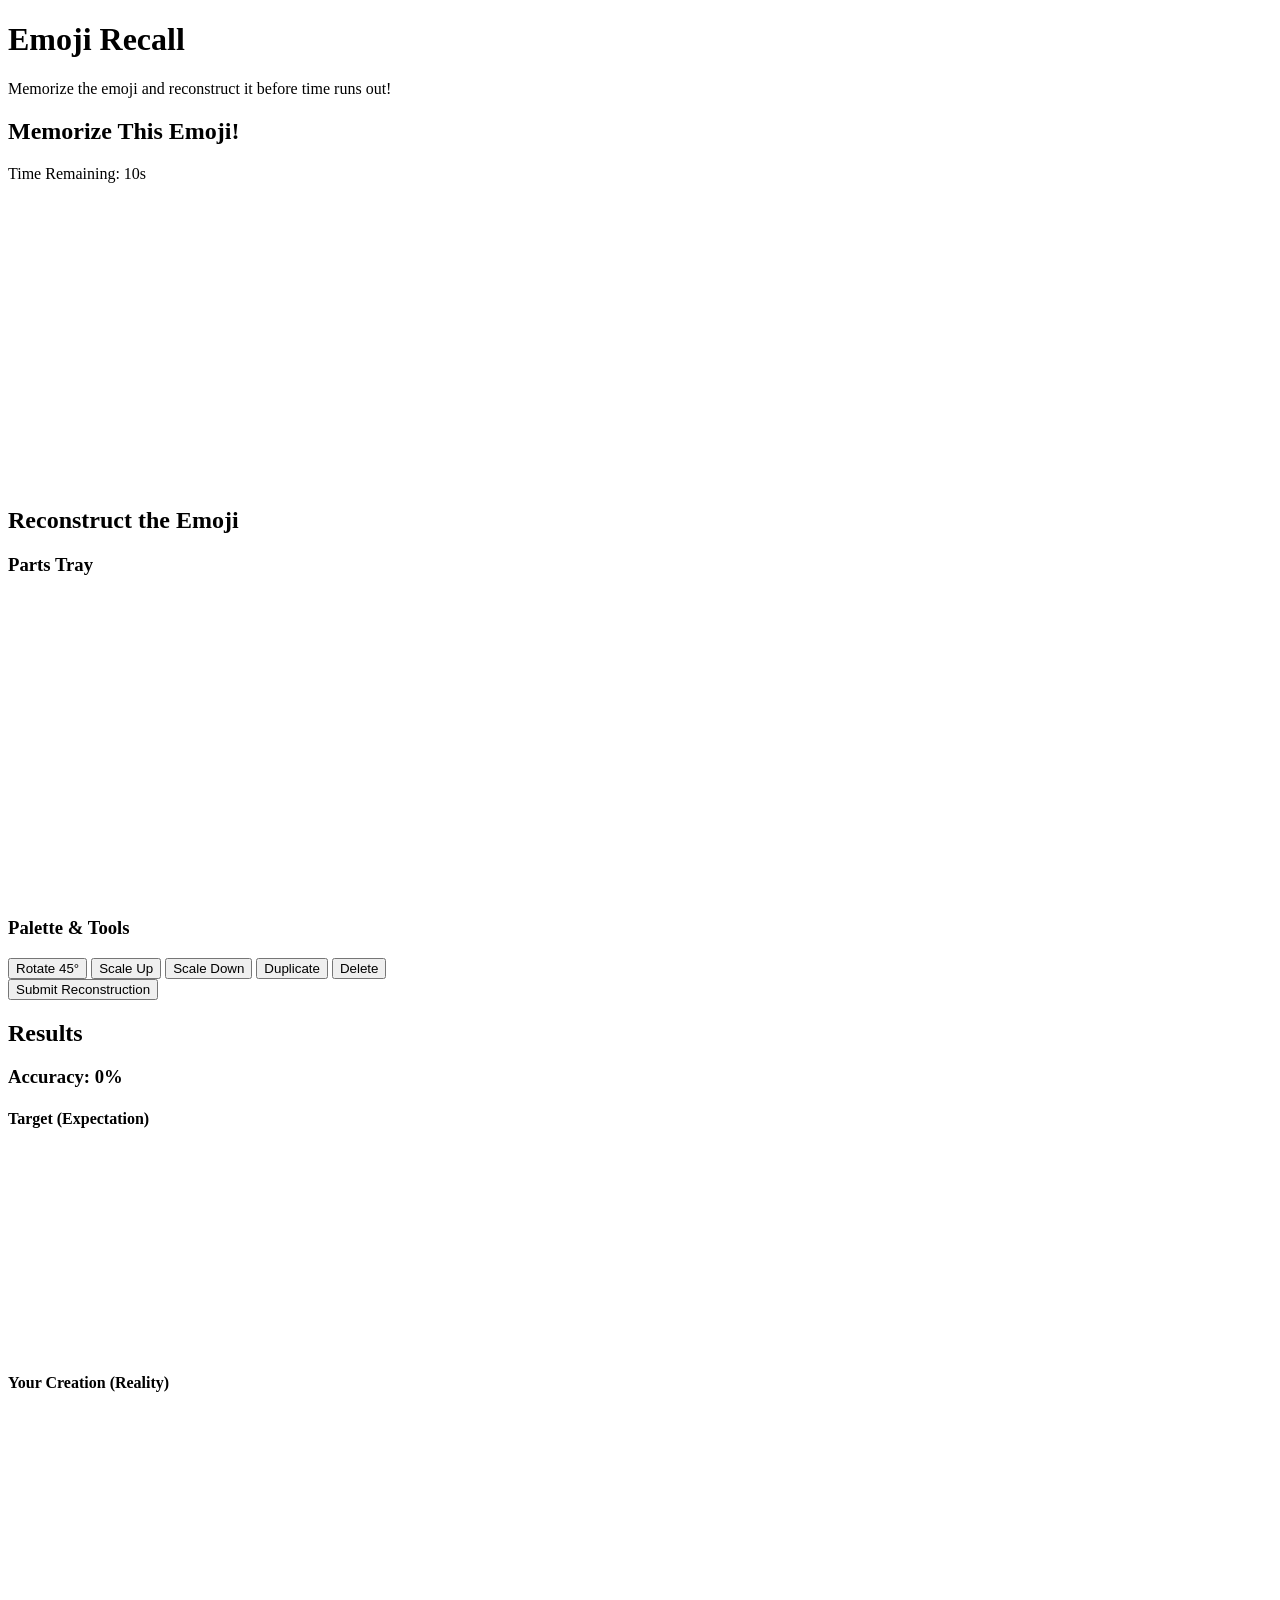
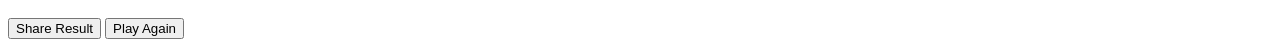
==== index.html @ 0aeb19de "Rename body.html to index.html" ====
<!DOCTYPE html>
<html lang="en">
<head>
    <meta charset="UTF-8">
    <meta name="viewport" content="width=device-width, initial-scale=1.0">
    <title>Emoji Recall</title>
    <!-- Link to CSS stylesheet -->
    <link rel="stylesheet" href="style.css">
</head>
<body>

    <!-- Game Title Header -->
    <header>
        <h1>Emoji Recall</h1>
        <p>Memorize the emoji and reconstruct it before time runs out!</p>
    </header>

    <!-- Main Game Container -->
    <main>
        
        <!-- Screen 1: Target Preview Screen (10-Second Memorization) -->
        <section id="preview-screen">
            <h2>Memorize This Emoji!</h2>
            <div id="timer">Time Remaining: <span id="time-left">10</span>s</div>
            <!-- Canvas where the target emoji will render -->
            <canvas id="target-canvas" width="300" height="300"></canvas>
        </section>

        <!-- Screen 2: Assembly Workspace (Reconstruction Phase) -->
        <section id="workspace-screen" class="hidden">
            <h2>Reconstruct the Emoji</h2>
            
            <div class="game-area">
                <!-- Part Selector Tray (Decoys + Real Parts) -->
                <div id="part-tray" class="tray">
                    <h3>Parts Tray</h3>
                    <!-- Parts/Icons will be dynamically injected here via JS -->
                </div>

                <!-- Interactive Assembly Canvas -->
                <div class="canvas-container">
                    <canvas id="editor-canvas" width="300" height="300"></canvas>
                </div>

                <!-- Controls & Palette -->
                <div id="controls">
                    <h3>Palette & Tools</h3>
                    <!-- Color Swatches -->
                    <div id="color-palette"></div>
                    
                    <!-- Transformation Buttons -->
                    <button id="btn-rotate">Rotate 45°</button>
                    <button id="btn-scale-up">Scale Up</button>
                    <button id="btn-scale-down">Scale Down</button>
                    <button id="btn-duplicate">Duplicate</button>
                    <button id="btn-delete">Delete</button>
                </div>
            </div>

            <button id="btn-submit">Submit Reconstruction</button>
        </section>

        <!-- Screen 3: Results & Social Share Card -->
        <section id="results-screen" class="hidden">
            <h2>Results</h2>
            <div class="score-display">
                <h3>Accuracy: <span id="accuracy-score">0</span>%</h3>
            </div>
            
            <!-- Side-by-side "Expectation vs. Reality" Canvas -->
            <div class="comparison-container">
                <div>
                    <h4>Target (Expectation)</h4>
                    <canvas id="final-target" width="200" height="200"></canvas>
                </div>
                <div>
                    <h4>Your Creation (Reality)</h4>
                    <canvas id="final-creation" width="200" height="200"></canvas>
                </div>
            </div>

            <button id="btn-share">Share Result</button>
            <button id="btn-play-again">Play Again</button>
        </section>

    </main>

    <!-- Script imports at the bottom so HTML loads first -->
    <script src="generator.js"></script>
    <script src="editor.js"></script>
    <script src="scorer.js"></script>
    <script src="game.js"></script>

</body>
</html>
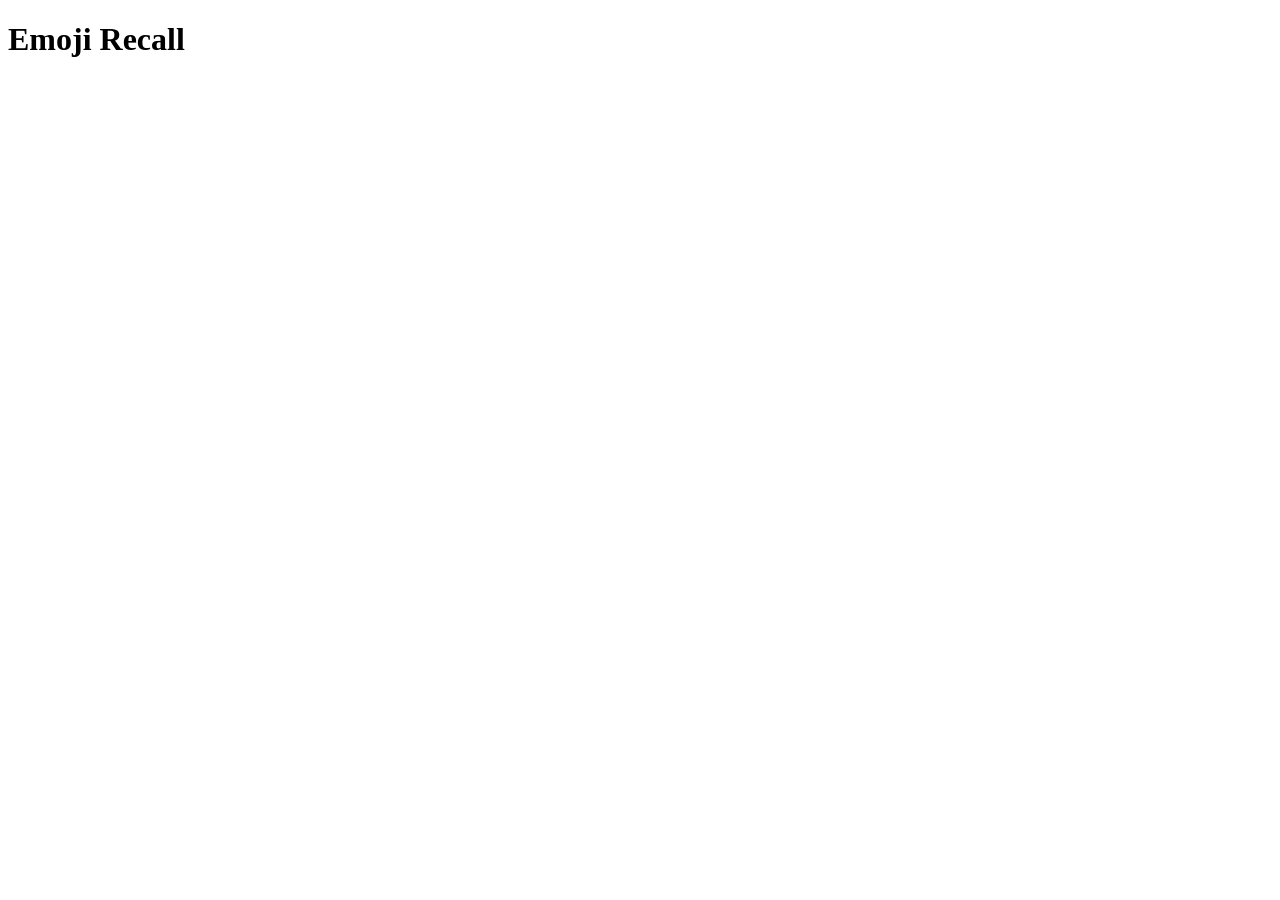
==== commit b2d0ca39: "Update index.html" ====
--- a/index.html
+++ b/index.html
@@ -4,88 +4,23 @@
     <meta charset="UTF-8">
     <meta name="viewport" content="width=device-width, initial-scale=1.0">
     <title>Emoji Recall</title>
-    <!-- Link to CSS stylesheet -->
+    
+    <!-- 1. Link your separate CSS file here -->
     <link rel="stylesheet" href="style.css">
 </head>
 <body>
 
-    <!-- Game Title Header -->
+    <!-- Game Content Goes Here -->
     <header>
         <h1>Emoji Recall</h1>
-        <p>Memorize the emoji and reconstruct it before time runs out!</p>
     </header>
 
-    <!-- Main Game Container -->
     <main>
-        
-        <!-- Screen 1: Target Preview Screen (10-Second Memorization) -->
-        <section id="preview-screen">
-            <h2>Memorize This Emoji!</h2>
-            <div id="timer">Time Remaining: <span id="time-left">10</span>s</div>
-            <!-- Canvas where the target emoji will render -->
-            <canvas id="target-canvas" width="300" height="300"></canvas>
-        </section>
-
-        <!-- Screen 2: Assembly Workspace (Reconstruction Phase) -->
-        <section id="workspace-screen" class="hidden">
-            <h2>Reconstruct the Emoji</h2>
-            
-            <div class="game-area">
-                <!-- Part Selector Tray (Decoys + Real Parts) -->
-                <div id="part-tray" class="tray">
-                    <h3>Parts Tray</h3>
-                    <!-- Parts/Icons will be dynamically injected here via JS -->
-                </div>
-
-                <!-- Interactive Assembly Canvas -->
-                <div class="canvas-container">
-                    <canvas id="editor-canvas" width="300" height="300"></canvas>
-                </div>
-
-                <!-- Controls & Palette -->
-                <div id="controls">
-                    <h3>Palette & Tools</h3>
-                    <!-- Color Swatches -->
-                    <div id="color-palette"></div>
-                    
-                    <!-- Transformation Buttons -->
-                    <button id="btn-rotate">Rotate 45°</button>
-                    <button id="btn-scale-up">Scale Up</button>
-                    <button id="btn-scale-down">Scale Down</button>
-                    <button id="btn-duplicate">Duplicate</button>
-                    <button id="btn-delete">Delete</button>
-                </div>
-            </div>
-
-            <button id="btn-submit">Submit Reconstruction</button>
-        </section>
-
-        <!-- Screen 3: Results & Social Share Card -->
-        <section id="results-screen" class="hidden">
-            <h2>Results</h2>
-            <div class="score-display">
-                <h3>Accuracy: <span id="accuracy-score">0</span>%</h3>
-            </div>
-            
-            <!-- Side-by-side "Expectation vs. Reality" Canvas -->
-            <div class="comparison-container">
-                <div>
-                    <h4>Target (Expectation)</h4>
-                    <canvas id="final-target" width="200" height="200"></canvas>
-                </div>
-                <div>
-                    <h4>Your Creation (Reality)</h4>
-                    <canvas id="final-creation" width="200" height="200"></canvas>
-                </div>
-            </div>
-
-            <button id="btn-share">Share Result</button>
-            <button id="btn-play-again">Play Again</button>
-        </section>
-
+        <!-- Screens will go here -->
     </main>
 
-    <!-- Script imports at the bottom so HTML loads first -->
+    <!-- 2. Link your separate JavaScript files at the bottom -->
+    <!-- The order matters: load helper logic first, then game.js last -->
     <script src="generator.js"></script>
     <script src="editor.js"></script>
     <script src="scorer.js"></script>
@@ -93,4 +28,3 @@
 
 </body>
 </html>
-
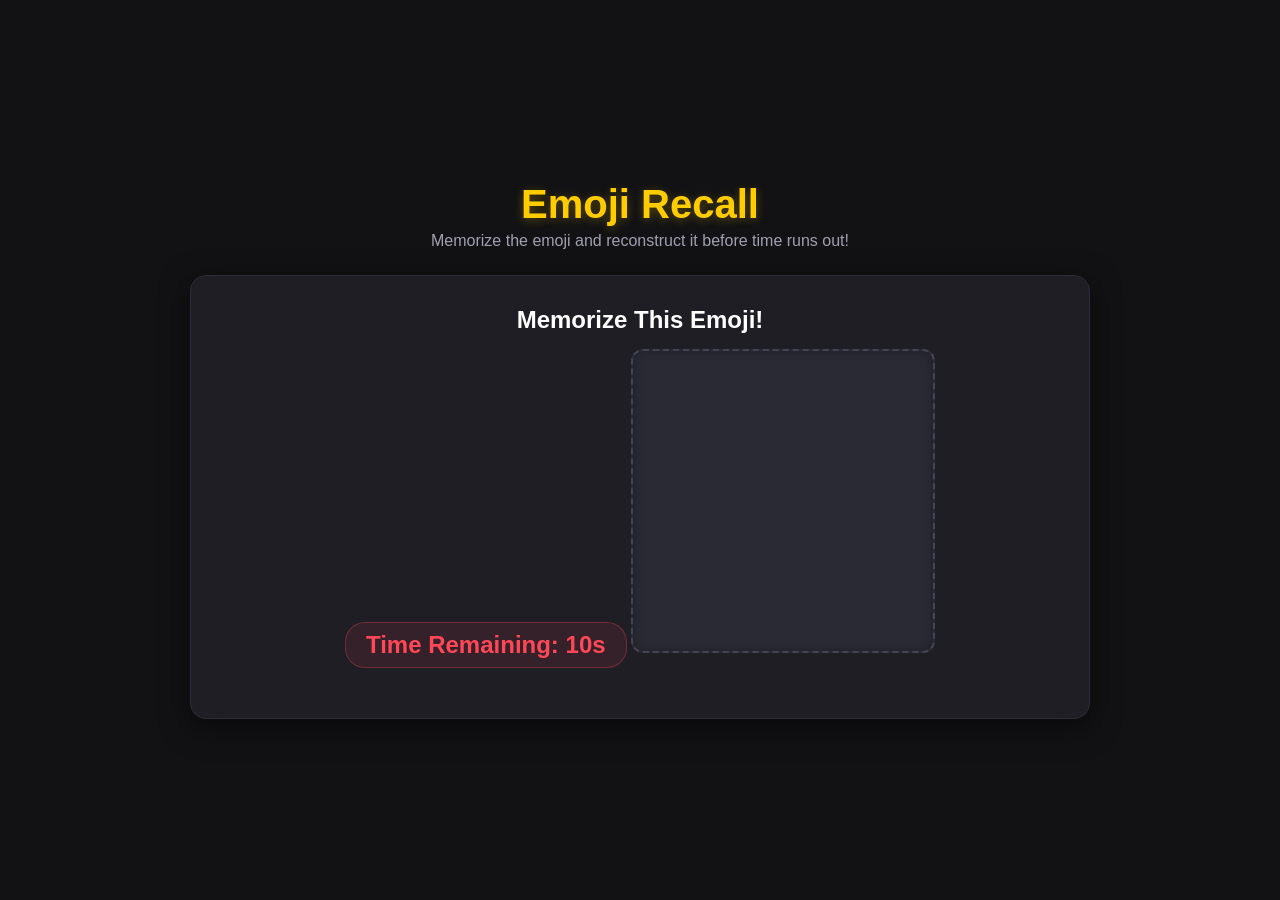
==== commit a499e735: "Update index.html" ====
--- a/index.html
+++ b/index.html
@@ -4,23 +4,88 @@
     <meta charset="UTF-8">
     <meta name="viewport" content="width=device-width, initial-scale=1.0">
     <title>Emoji Recall</title>
-    
-    <!-- 1. Link your separate CSS file here -->
+    <!-- Link to CSS stylesheet -->
     <link rel="stylesheet" href="style.css">
 </head>
 <body>
 
-    <!-- Game Content Goes Here -->
+    <!-- Game Title Header -->
     <header>
         <h1>Emoji Recall</h1>
+        <p>Memorize the emoji and reconstruct it before time runs out!</p>
     </header>
 
+    <!-- Main Game Container -->
     <main>
-        <!-- Screens will go here -->
+        
+        <!-- Screen 1: Target Preview Screen (10-Second Memorization) -->
+        <section id="preview-screen">
+            <h2>Memorize This Emoji!</h2>
+            <div id="timer">Time Remaining: <span id="time-left">10</span>s</div>
+            <!-- Canvas where the target emoji will render -->
+            <canvas id="target-canvas" width="300" height="300"></canvas>
+        </section>
+
+        <!-- Screen 2: Assembly Workspace (Reconstruction Phase) -->
+        <section id="workspace-screen" class="hidden">
+            <h2>Reconstruct the Emoji</h2>
+            
+            <div class="game-area">
+                <!-- Part Selector Tray (Decoys + Real Parts) -->
+                <div id="part-tray" class="tray">
+                    <h3>Parts Tray</h3>
+                    <!-- Parts/Icons will be dynamically injected here via JS -->
+                </div>
+
+                <!-- Interactive Assembly Canvas -->
+                <div class="canvas-container">
+                    <canvas id="editor-canvas" width="300" height="300"></canvas>
+                </div>
+
+                <!-- Controls & Palette -->
+                <div id="controls">
+                    <h3>Palette & Tools</h3>
+                    <!-- Color Swatches -->
+                    <div id="color-palette"></div>
+                    
+                    <!-- Transformation Buttons -->
+                    <button id="btn-rotate">Rotate 45°</button>
+                    <button id="btn-scale-up">Scale Up</button>
+                    <button id="btn-scale-down">Scale Down</button>
+                    <button id="btn-duplicate">Duplicate</button>
+                    <button id="btn-delete">Delete</button>
+                </div>
+            </div>
+
+            <button id="btn-submit">Submit Reconstruction</button>
+        </section>
+
+        <!-- Screen 3: Results & Social Share Card -->
+        <section id="results-screen" class="hidden">
+            <h2>Results</h2>
+            <div class="score-display">
+                <h3>Accuracy: <span id="accuracy-score">0</span>%</h3>
+            </div>
+            
+            <!-- Side-by-side "Expectation vs. Reality" Canvas -->
+            <div class="comparison-container">
+                <div>
+                    <h4>Target (Expectation)</h4>
+                    <canvas id="final-target" width="200" height="200"></canvas>
+                </div>
+                <div>
+                    <h4>Your Creation (Reality)</h4>
+                    <canvas id="final-creation" width="200" height="200"></canvas>
+                </div>
+            </div>
+
+            <button id="btn-share">Share Result</button>
+            <button id="btn-play-again">Play Again</button>
+        </section>
+
     </main>
 
-    <!-- 2. Link your separate JavaScript files at the bottom -->
-    <!-- The order matters: load helper logic first, then game.js last -->
+    <!-- Script imports at the bottom so HTML loads first -->
     <script src="generator.js"></script>
     <script src="editor.js"></script>
     <script src="scorer.js"></script>
--- a/style.css
+++ b/style.css
@@ -0,0 +1,107 @@
+/* ==========================================================================
+   1. RESET & GENERAL STYLES
+   ========================================================================== */
+* {
+    box-sizing: border-box;
+    margin: 0;
+    padding: 0;
+    font-family: 'Segoe UI', Tahoma, Geneva, Verdana, sans-serif;
+}
+
+body {
+    background-color: #121214;
+    color: #f0f0f5;
+    display: flex;
+    flex-direction: column;
+    align-items: center;
+    justify-content: center;
+    min-height: 100vh;
+    padding: 20px;
+}
+
+/* ==========================================================================
+   2. HEADER & UTILITIES
+   ========================================================================== */
+header {
+    text-align: center;
+    margin-bottom: 25px;
+}
+
+header h1 {
+    font-size: 2.5rem;
+    color: #ffcc00;
+    text-shadow: 0 2px 10px rgba(255, 204, 0, 0.3);
+}
+
+header p {
+    color: #a0a0b0;
+    font-size: 1rem;
+    margin-top: 5px;
+}
+
+/* Utility class to show/hide game screens */
+.hidden {
+    display: none !important;
+}
+
+/* Container for all game screens */
+main {
+    width: 100%;
+    max-width: 900px;
+    background-color: #1e1e24;
+    border-radius: 16px;
+    padding: 30px;
+    box-shadow: 0 8px 30px rgba(0, 0, 0, 0.5);
+    border: 1px solid #2d2d38;
+}
+
+/* ==========================================================================
+   3. PREVIEW SCREEN (10-Second Memorization)
+   ========================================================================== */
+#preview-screen {
+    text-align: center;
+}
+
+#preview-screen h2 {
+    margin-bottom: 15px;
+    color: #ffffff;
+}
+
+#timer {
+    font-size: 1.5rem;
+    font-weight: bold;
+    color: #ff4757;
+    margin-bottom: 20px;
+    background-color: rgba(255, 71, 87, 0.1);
+    display: inline-block;
+    padding: 8px 20px;
+    border-radius: 20px;
+    border: 1px solid rgba(255, 71, 87, 0.3);
+}
+
+/* Canvas Styling */
+canvas {
+    background-color: #2a2a35;
+    border-radius: 12px;
+    border: 2px dashed #444455;
+    box-shadow: inset 0 0 10px rgba(0, 0, 0, 0.3);
+}
+
+/* ==========================================================================
+   4. WORKSPACE SCREEN (Reconstruction Phase)
+   ========================================================================== */
+#workspace-screen {
+    text-align: center;
+}
+
+#workspace-screen h2 {
+    margin-bottom: 20px;
+}
+
+.game-area {
+    display: grid;
+    grid-template-columns: 200px 1fr 220px;
+    gap: 20px;
+    align-items: start;
+    margin-bottom:
+      
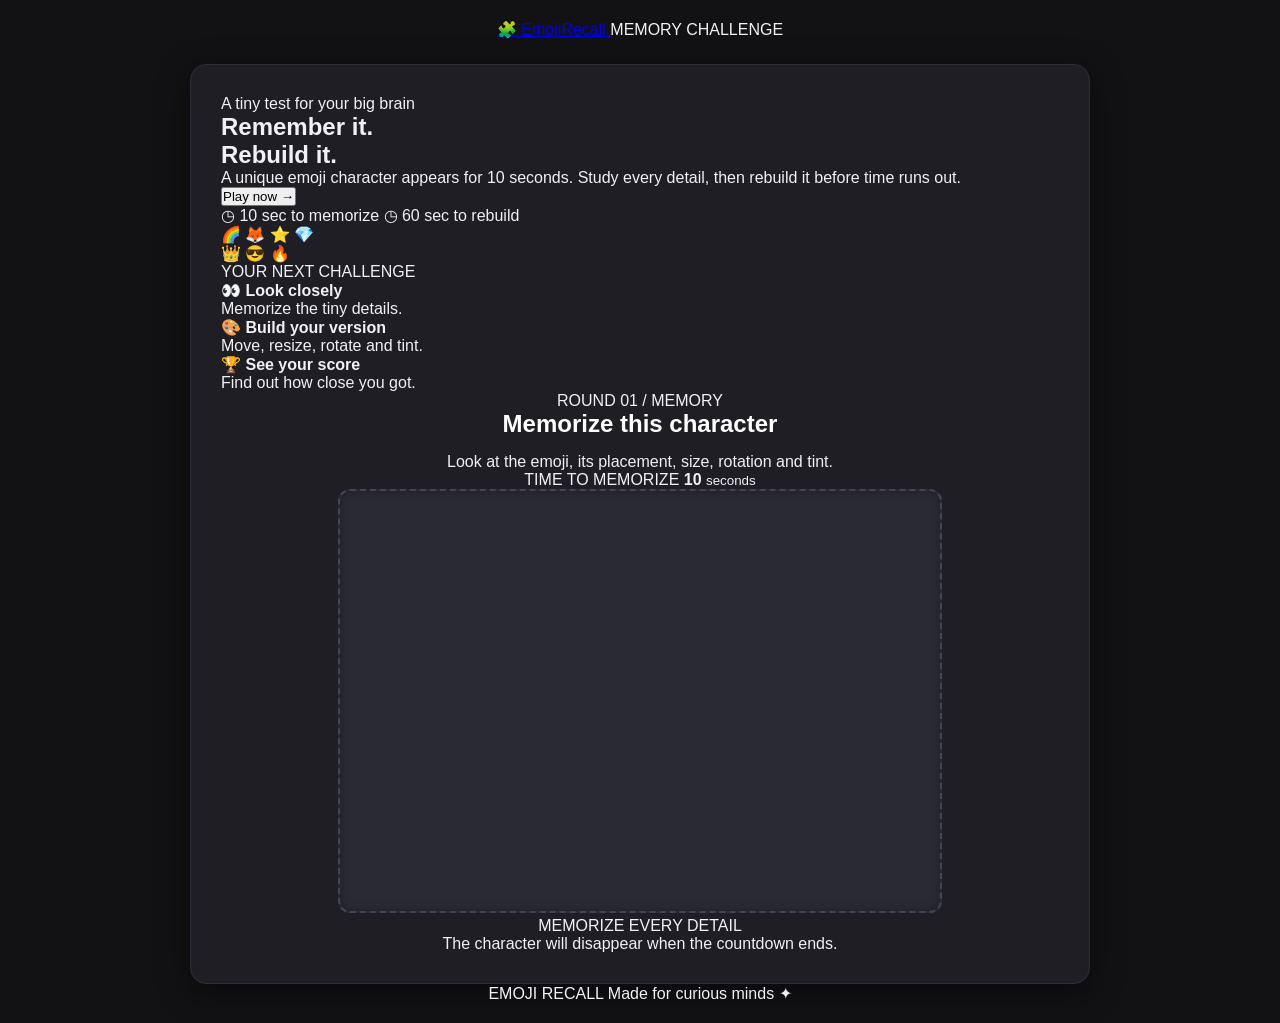
==== commit 71eca184: "Update index.html" ====
--- a/index.html
+++ b/index.html
@@ -1,95 +1,251 @@
-<!DOCTYPE html>
+<!doctype html>
 <html lang="en">
 <head>
-    <meta charset="UTF-8">
-    <meta name="viewport" content="width=device-width, initial-scale=1.0">
-    <title>Emoji Recall</title>
-    <!-- Link to CSS stylesheet -->
-    <link rel="stylesheet" href="style.css">
+  <meta charset="utf-8">
+  <meta name="viewport" content="width=device-width, initial-scale=1">
+  <meta name="theme-color" content="#17152c">
+  <title>Emoji Recall</title>
+  <link rel="stylesheet" href="style.css">
+
+  <script>
+    // Add your private backend URL here later.
+    // Never put your AI API key in this file.
+    window.EMOJI_RECALL_AI_ENDPOINT = "";
+  </script>
+
+  <script src="generator.js" defer></script>
+  <script src="editor.js" defer></script>
+  <script src="scorer.js" defer></script>
+  <script src="game.js" defer></script>
 </head>
 <body>
-
-    <!-- Game Title Header -->
-    <header>
-        <h1>Emoji Recall</h1>
-        <p>Memorize the emoji and reconstruct it before time runs out!</p>
-    </header>
-
-    <!-- Main Game Container -->
-    <main>
-        
-        <!-- Screen 1: Target Preview Screen (10-Second Memorization) -->
-        <section id="preview-screen">
-            <h2>Memorize This Emoji!</h2>
-            <div id="timer">Time Remaining: <span id="time-left">10</span>s</div>
-            <!-- Canvas where the target emoji will render -->
-            <canvas id="target-canvas" width="300" height="300"></canvas>
-        </section>
-
-        <!-- Screen 2: Assembly Workspace (Reconstruction Phase) -->
-        <section id="workspace-screen" class="hidden">
-            <h2>Reconstruct the Emoji</h2>
-            
-            <div class="game-area">
-                <!-- Part Selector Tray (Decoys + Real Parts) -->
-                <div id="part-tray" class="tray">
-                    <h3>Parts Tray</h3>
-                    <!-- Parts/Icons will be dynamically injected here via JS -->
-                </div>
-
-                <!-- Interactive Assembly Canvas -->
-                <div class="canvas-container">
-                    <canvas id="editor-canvas" width="300" height="300"></canvas>
-                </div>
-
-                <!-- Controls & Palette -->
-                <div id="controls">
-                    <h3>Palette & Tools</h3>
-                    <!-- Color Swatches -->
-                    <div id="color-palette"></div>
-                    
-                    <!-- Transformation Buttons -->
-                    <button id="btn-rotate">Rotate 45°</button>
-                    <button id="btn-scale-up">Scale Up</button>
-                    <button id="btn-scale-down">Scale Down</button>
-                    <button id="btn-duplicate">Duplicate</button>
-                    <button id="btn-delete">Delete</button>
-                </div>
-            </div>
-
-            <button id="btn-submit">Submit Reconstruction</button>
-        </section>
-
-        <!-- Screen 3: Results & Social Share Card -->
-        <section id="results-screen" class="hidden">
-            <h2>Results</h2>
-            <div class="score-display">
-                <h3>Accuracy: <span id="accuracy-score">0</span>%</h3>
-            </div>
-            
-            <!-- Side-by-side "Expectation vs. Reality" Canvas -->
-            <div class="comparison-container">
-                <div>
-                    <h4>Target (Expectation)</h4>
-                    <canvas id="final-target" width="200" height="200"></canvas>
-                </div>
-                <div>
-                    <h4>Your Creation (Reality)</h4>
-                    <canvas id="final-creation" width="200" height="200"></canvas>
-                </div>
-            </div>
-
-            <button id="btn-share">Share Result</button>
-            <button id="btn-play-again">Play Again</button>
-        </section>
-
-    </main>
-
-    <!-- Script imports at the bottom so HTML loads first -->
-    <script src="generator.js"></script>
-    <script src="editor.js"></script>
-    <script src="scorer.js"></script>
-    <script src="game.js"></script>
-
+  <header class="topbar">
+    <a class="brand" href="#" id="brand-home">
+      <span class="brand-mark">🧩</span>
+      <span>Emoji<span class="brand-accent">Recall</span></span>
+    </a>
+    <span class="top-pill">
+      <span class="status-dot"></span> MEMORY CHALLENGE
+    </span>
+  </header>
+
+  <main>
+    <!-- HOME SCREEN -->
+    <section id="home-screen" class="screen hero-screen">
+      <div class="hero-copy">
+        <p class="eyebrow">A tiny test for your big brain</p>
+        <h1>Remember it.<br><span>Rebuild it.</span></h1>
+        <p class="hero-description">
+          A unique emoji character appears for 10 seconds.
+          Study every detail, then rebuild it before time runs out.
+        </p>
+        <button id="play-button" class="button button-primary button-large">
+          Play now <span>→</span>
+        </button>
+        <div class="hero-notes">
+          <span>◷ 10 sec to memorize</span>
+          <span>◷ 60 sec to rebuild</span>
+        </div>
+      </div>
+
+      <div class="hero-art">
+        <div class="art-orbit orbit-one"></div>
+        <div class="art-orbit orbit-two"></div>
+        <span class="float-emoji e1">🌈</span>
+        <span class="float-emoji e2">🦊</span>
+        <span class="float-emoji e3">⭐</span>
+        <span class="float-emoji e4">💎</span>
+        <div class="art-card">
+          <span class="art-crown">👑</span>
+          <span class="art-face">😎</span>
+          <span class="art-flame">🔥</span>
+        </div>
+        <span class="art-caption">YOUR NEXT CHALLENGE</span>
+      </div>
+
+      <div class="feature-row">
+        <article>
+          <span class="feature-icon">👀</span>
+          <b>Look closely</b>
+          <p>Memorize the tiny details.</p>
+        </article>
+        <article>
+          <span class="feature-icon">🎨</span>
+          <b>Build your version</b>
+          <p>Move, resize, rotate and tint.</p>
+        </article>
+        <article>
+          <span class="feature-icon">🏆</span>
+          <b>See your score</b>
+          <p>Find out how close you got.</p>
+        </article>
+      </div>
+    </section>
+
+    <!-- MEMORIZATION SCREEN -->
+    <section id="preview-screen" class="screen game-screen hidden">
+      <div class="screen-heading">
+        <div>
+          <p class="eyebrow">ROUND 01 / MEMORY</p>
+          <h2>Memorize this character</h2>
+          <p class="muted">
+            Look at the emoji, its placement, size, rotation and tint.
+          </p>
+        </div>
+        <div class="timer-box">
+          <span>TIME TO MEMORIZE</span>
+          <strong id="preview-timer">10</strong>
+          <small>seconds</small>
+        </div>
+      </div>
+
+      <div class="stage preview-stage">
+        <div class="stage-grid"></div>
+        <canvas id="target-canvas" width="600" height="420"></canvas>
+        <div class="stage-label">MEMORIZE EVERY DETAIL</div>
+      </div>
+      <p class="center-note">
+        The character will disappear when the countdown ends.
+      </p>
+    </section>
+
+    <!-- EDITOR SCREEN -->
+    <section id="editor-screen" class="screen game-screen hidden">
+      <div class="screen-heading editor-heading">
+        <div>
+          <p class="eyebrow">ROUND 02 / REBUILD</p>
+          <h2>Make it from memory</h2>
+          <p class="muted">
+            Drag pieces onto the canvas. Select a placed piece to edit it.
+          </p>
+        </div>
+        <div class="timer-box timer-live">
+          <span>TIME LEFT</span>
+          <strong id="game-timer">60</strong>
+          <small>seconds</small>
+        </div>
+      </div>
+
+      <div class="editor-layout">
+        <aside class="tool-panel">
+          <div class="panel-title">
+            <span>Emoji tray</span>
+            <span class="mini-tag">+ DECOYS</span>
+          </div>
+          <p class="panel-help">
+            Tap or drag an emoji to add it. Some pieces are decoys!
+          </p>
+          <div id="emoji-tray" class="emoji-tray"></div>
+
+          <div class="panel-divider"></div>
+          <div class="panel-title">Color tint</div>
+          <div id="color-palette" class="color-palette">
+            <button class="swatch selected" data-tint="#ffffff"
+              style="--swatch:#ffffff" aria-label="Original color"></button>
+            <button class="swatch" data-tint="#ff718b"
+              style="--swatch:#ff718b" aria-label="Pink tint"></button>
+            <button class="swatch" data-tint="#ffc857"
+              style="--swatch:#ffc857" aria-label="Yellow tint"></button>
+            <button class="swatch" data-tint="#72e6bd"
+              style="--swatch:#72e6bd" aria-label="Mint tint"></button>
+            <button class="swatch" data-tint="#75a7ff"
+              style="--swatch:#75a7ff" aria-label="Blue tint"></button>
+            <button class="swatch" data-tint="#c69bff"
+              style="--swatch:#c69bff" aria-label="Purple tint"></button>
+          </div>
+
+          <div class="panel-divider"></div>
+          <div class="panel-title">Selected piece</div>
+          <p id="selection-hint" class="panel-help">
+            Select a piece on the canvas to edit it.
+          </p>
+
+          <label class="control-label" for="size-control">
+            Size <output id="size-value">1.0×</output>
+          </label>
+          <input id="size-control" type="range"
+            min="0.5" max="2" step="0.1" value="1" disabled>
+
+          <div class="tool-buttons">
+            <button id="rotate-button" class="button button-tool" disabled>
+              ↻ Rotate 45°
+            </button>
+            <button id="duplicate-button" class="button button-tool" disabled>
+              ＋ Duplicate
+            </button>
+            <button id="delete-button"
+              class="button button-tool button-danger" disabled>
+              ✕ Remove
+            </button>
+          </div>
+          <p id="editor-message" class="editor-message" role="status"></p>
+        </aside>
+
+        <div class="workspace-column">
+          <div class="workspace-topline">
+            <span>YOUR CANVAS</span>
+            <span id="piece-count">0 pieces</span>
+          </div>
+          <div class="stage workspace-stage">
+            <div class="stage-grid"></div>
+            <canvas id="editor-canvas" width="600" height="420"></canvas>
+          </div>
+          <div class="workspace-footer">
+            <span>Tip: details matter more than speed.</span>
+            <button id="submit-button" class="button button-primary">
+              Submit build <span>→</span>
+            </button>
+          </div>
+        </div>
+      </div>
+    </section>
+
+    <!-- RESULTS SCREEN -->
+    <section id="results-screen" class="screen results-screen hidden">
+      <div class="results-heading">
+        <p class="eyebrow">ROUND COMPLETE</p>
+        <h2 id="result-title">Look at you!</h2>
+        <p id="result-subtitle" class="muted">
+          Here’s how your memory held up.
+        </p>
+      </div>
+
+      <div class="score-ring" id="score-ring">
+        <div>
+          <strong id="score-value">0%</strong>
+          <span>ACCURACY</span>
+        </div>
+      </div>
+
+      <div class="comparison-grid">
+        <article class="comparison-card">
+          <div class="comparison-label">THE ORIGINAL</div>
+          <canvas id="result-target-canvas" width="600" height="420"></canvas>
+        </article>
+        <article class="comparison-card">
+          <div class="comparison-label">YOUR REBUILD</div>
+          <canvas id="result-player-canvas" width="600" height="420"></canvas>
+        </article>
+      </div>
+
+      <p id="score-breakdown" class="score-breakdown"></p>
+      <div class="result-actions">
+        <button id="again-button" class="button button-primary button-large">
+          Play again ↻
+        </button>
+        <button id="menu-button" class="button button-secondary button-large">
+          Back to menu
+        </button>
+      </div>
+      <p class="share-note">
+        Your score compares emoji choices, position, size, rotation and tint.
+      </p>
+    </section>
+  </main>
+
+  <footer>
+    <span>EMOJI RECALL</span>
+    <span>Made for curious minds ✦</span>
+  </footer>
 </body>
 </html>
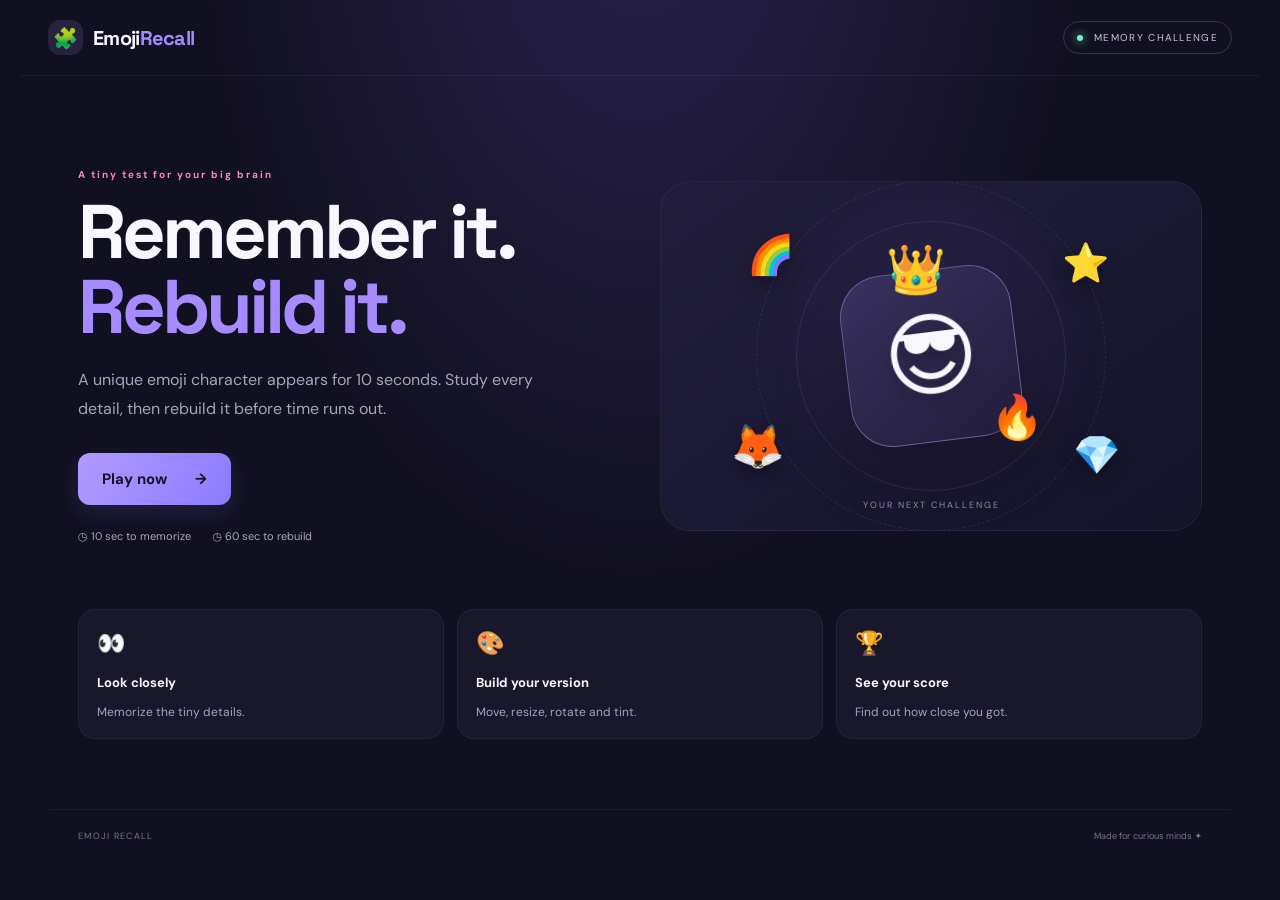
==== commit 380e6f0c: "Update index.html" ====
--- a/index.html
+++ b/index.html
@@ -10,7 +10,7 @@
   <script>
     // Add your private backend URL here later.
     // Never put your AI API key in this file.
-    window.EMOJI_RECALL_AI_ENDPOINT = "";
+    window.EMOJI_RECALL_AI_ENDPOINT = "emojirecallworker.chuachunsethbenjamin.workers.dev";
   </script>
 
   <script src="generator.js" defer></script>
--- a/style.css
+++ b/style.css
@@ -1,107 +1,878 @@
-/* ==========================================================================
-   1. RESET & GENERAL STYLES
-   ========================================================================== */
+@import url('https://fonts.googleapis.com/css2?family=DM+Sans:wght@400;500;600;700&family=Space+Grotesk:wght@400;500;600;700&display=swap');
+
+:root {
+  --bg: #111020;
+  --panel: #1b1930;
+  --text: #f8f7ff;
+  --muted: #a6a3c1;
+  --purple: #a58bff;
+  --pink: #ff86b7;
+  --line: #37334f;
+  --mint: #80f0cb;
+}
+
 * {
-    box-sizing: border-box;
-    margin: 0;
-    padding: 0;
-    font-family: 'Segoe UI', Tahoma, Geneva, Verdana, sans-serif;
+  box-sizing: border-box;
 }
 
 body {
-    background-color: #121214;
-    color: #f0f0f5;
-    display: flex;
-    flex-direction: column;
-    align-items: center;
-    justify-content: center;
-    min-height: 100vh;
-    padding: 20px;
-}
-
-/* ==========================================================================
-   2. HEADER & UTILITIES
-   ========================================================================== */
-header {
-    text-align: center;
-    margin-bottom: 25px;
-}
-
-header h1 {
-    font-size: 2.5rem;
-    color: #ffcc00;
-    text-shadow: 0 2px 10px rgba(255, 204, 0, 0.3);
-}
-
-header p {
-    color: #a0a0b0;
-    font-size: 1rem;
-    margin-top: 5px;
-}
-
-/* Utility class to show/hide game screens */
+  margin: 0;
+  background: radial-gradient(ellipse at 50% -15%, #29224c 0, transparent 50%), var(--bg);
+  color: var(--text);
+  font-family: "DM Sans", system-ui, sans-serif;
+  min-height: 100vh;
+}
+
+button, input {
+  font: inherit;
+}
+
+button {
+  cursor: pointer;
+}
+
+.topbar {
+  height: 76px;
+  max-width: 1240px;
+  margin: auto;
+  padding: 0 28px;
+  display: flex;
+  align-items: center;
+  justify-content: space-between;
+  border-bottom: 1px solid #ffffff0d;
+}
+
+.brand {
+  display: flex;
+  gap: 10px;
+  align-items: center;
+  color: var(--text);
+  text-decoration: none;
+  font: 700 20px "Space Grotesk", sans-serif;
+  letter-spacing: -.7px;
+}
+
+.brand-mark {
+  display: grid;
+  place-items: center;
+  width: 35px;
+  height: 35px;
+  border-radius: 12px;
+  background: #a58bff24;
+  font-size: 20px;
+}
+
+.brand-accent {
+  color: var(--purple);
+}
+
+.top-pill {
+  font-size: 10px;
+  letter-spacing: 1.3px;
+  color: #c7c2df;
+  border: 1px solid var(--line);
+  border-radius: 30px;
+  padding: 9px 13px;
+}
+
+.status-dot {
+  display: inline-block;
+  width: 6px;
+  height: 6px;
+  background: var(--mint);
+  border-radius: 50%;
+  margin-right: 7px;
+  box-shadow: 0 0 10px var(--mint);
+}
+
+main {
+  max-width: 1180px;
+  margin: auto;
+  padding: 30px 28px 70px;
+}
+
+.screen {
+  animation: rise .35s ease;
+}
+
+@keyframes rise {
+  from { opacity: 0; transform: translateY(8px); }
+  to { opacity: 1; transform: translateY(0); }
+}
+
 .hidden {
-    display: none !important;
-}
-
-/* Container for all game screens */
-main {
-    width: 100%;
-    max-width: 900px;
-    background-color: #1e1e24;
-    border-radius: 16px;
-    padding: 30px;
-    box-shadow: 0 8px 30px rgba(0, 0, 0, 0.5);
-    border: 1px solid #2d2d38;
-}
-
-/* ==========================================================================
-   3. PREVIEW SCREEN (10-Second Memorization)
-   ========================================================================== */
-#preview-screen {
-    text-align: center;
-}
-
-#preview-screen h2 {
-    margin-bottom: 15px;
-    color: #ffffff;
-}
-
-#timer {
-    font-size: 1.5rem;
-    font-weight: bold;
-    color: #ff4757;
-    margin-bottom: 20px;
-    background-color: rgba(255, 71, 87, 0.1);
-    display: inline-block;
-    padding: 8px 20px;
-    border-radius: 20px;
-    border: 1px solid rgba(255, 71, 87, 0.3);
-}
-
-/* Canvas Styling */
-canvas {
-    background-color: #2a2a35;
-    border-radius: 12px;
-    border: 2px dashed #444455;
-    box-shadow: inset 0 0 10px rgba(0, 0, 0, 0.3);
-}
-
-/* ==========================================================================
-   4. WORKSPACE SCREEN (Reconstruction Phase)
-   ========================================================================== */
-#workspace-screen {
-    text-align: center;
-}
-
-#workspace-screen h2 {
-    margin-bottom: 20px;
-}
-
-.game-area {
-    display: grid;
-    grid-template-columns: 200px 1fr 220px;
-    gap: 20px;
-    align-items: start;
-    margin-bottom:
-      
+  display: none !important;
+}
+
+/* HOME PAGE */
+
+.hero-screen {
+  display: grid;
+  grid-template-columns: 1fr 1fr;
+  gap: 28px 40px;
+  align-items: center;
+  padding-top: 38px;
+}
+
+.hero-copy {
+  padding: 24px 0;
+}
+
+.eyebrow {
+  color: var(--pink);
+  font-size: 10px;
+  letter-spacing: 2px;
+  font-weight: 700;
+  margin: 0 0 13px;
+}
+
+.hero-copy h1 {
+  font: 700 clamp(48px, 6vw, 76px)/.99 "Space Grotesk", sans-serif;
+  letter-spacing: -4px;
+  margin: 0 0 22px;
+}
+
+.hero-copy h1 span {
+  color: var(--purple);
+}
+
+.hero-description {
+  max-width: 455px;
+  color: var(--muted);
+  font-size: 16px;
+  line-height: 1.8;
+  margin-bottom: 29px;
+}
+
+.button {
+  border: 0;
+  border-radius: 12px;
+  padding: 13px 18px;
+  font-weight: 700;
+  transition: transform .15s, filter .15s;
+}
+
+.button:hover {
+  filter: brightness(1.1);
+  transform: translateY(-1px);
+}
+
+.button:disabled {
+  opacity: .35;
+  cursor: not-allowed;
+  transform: none;
+}
+
+.button-primary {
+  background: linear-gradient(120deg, #b19aff, #8d7bff);
+  color: #171329;
+  box-shadow: 0 8px 25px #907cff26;
+}
+
+.button-large {
+  padding: 16px 24px;
+  font-size: 15px;
+}
+
+.button-large span {
+  margin-left: 24px;
+}
+
+.button-secondary,
+.button-tool {
+  background: #282541;
+  color: var(--text);
+  border: 1px solid #3d385a;
+}
+
+.hero-notes {
+  display: flex;
+  gap: 22px;
+  margin-top: 24px;
+  color: #aaa6c6;
+  font-size: 11px;
+}
+
+/* DECORATIVE EMOJI */
+
+.hero-art {
+  height: 350px;
+  position: relative;
+  display: grid;
+  place-items: center;
+  overflow: hidden;
+  border: 1px solid #ffffff0c;
+  border-radius: 30px;
+  background: radial-gradient(circle at 50% 45%, #55438d55, transparent 48%), linear-gradient(145deg, #211d3c, #151429);
+}
+
+.art-orbit {
+  position: absolute;
+  border: 1px solid #bbaaff20;
+  border-radius: 50%;
+  width: 270px;
+  height: 270px;
+}
+
+.orbit-two {
+  width: 350px;
+  height: 350px;
+  border-style: dashed;
+}
+
+.art-card {
+  position: relative;
+  width: 172px;
+  height: 172px;
+  border-radius: 42px;
+  background: linear-gradient(145deg, #38315e, #211d3a);
+  border: 1px solid #bbaaff66;
+  box-shadow: 0 22px 70px #0005;
+  display: grid;
+  place-items: center;
+  transform: rotate(-7deg);
+}
+
+.art-face {
+  font-size: 91px;
+  filter: drop-shadow(0 8px 7px #0003);
+}
+
+.art-crown {
+  position: absolute;
+  font-size: 48px;
+  top: -34px;
+  left: 51px;
+  transform: rotate(7deg);
+}
+
+.art-flame {
+  position: absolute;
+  font-size: 43px;
+  right: -20px;
+  bottom: -14px;
+  transform: rotate(9deg);
+}
+
+.float-emoji {
+  position: absolute;
+  font-size: 38px;
+  filter: drop-shadow(0 8px 8px #0004);
+}
+
+.e1 { top: 48px; left: 16%; }
+.e2 { bottom: 56px; left: 13%; font-size: 43px; }
+.e3 { top: 56px; right: 17%; }
+.e4 { bottom: 50px; right: 15%; }
+
+.art-caption {
+  position: absolute;
+  bottom: 19px;
+  font-size: 9px;
+  letter-spacing: 2px;
+  color: #8c86b0;
+}
+
+.feature-row {
+  grid-column: 1 / -1;
+  display: grid;
+  grid-template-columns: repeat(3, 1fr);
+  gap: 13px;
+  margin-top: 14px;
+}
+
+.feature-row article {
+  border: 1px solid #ffffff0d;
+  background: #19172b;
+  border-radius: 17px;
+  padding: 18px;
+}
+
+.feature-icon {
+  font-size: 23px;
+  display: block;
+  margin-bottom: 13px;
+}
+
+.feature-row b {
+  font-size: 13px;
+}
+
+.feature-row p {
+  font-size: 12px;
+  color: var(--muted);
+  margin-bottom: 0;
+}
+
+/* GAME SCREENS */
+
+.game-screen {
+  padding-top: 22px;
+}
+
+.screen-heading {
+  display: flex;
+  justify-content: space-between;
+  align-items: center;
+  gap: 18px;
+  margin-bottom: 24px;
+}
+
+.screen-heading h2,
+.results-heading h2 {
+  font: 700 30px "Space Grotesk", sans-serif;
+  letter-spacing: -1px;
+  margin: 0 0 8px;
+}
+
+.muted {
+  color: var(--muted);
+  font-size: 13px;
+  margin: 0;
+  line-height: 1.6;
+}
+
+.timer-box {
+  background: #211d39;
+  border: 1px solid #49416b;
+  border-radius: 16px;
+  min-width: 116px;
+  text-align: center;
+  padding: 12px 18px;
+  display: flex;
+  flex-direction: column;
+  align-items: center;
+}
+
+.timer-box span {
+  font-size: 8px;
+  letter-spacing: 1.3px;
+  color: #b8b1d8;
+}
+
+.timer-box strong {
+  font: 700 34px "Space Grotesk", sans-serif;
+  color: var(--mint);
+  line-height: 1.2;
+}
+
+.timer-box small {
+  font-size: 10px;
+  color: var(--muted);
+}
+
+.timer-live strong {
+  color: var(--pink);
+}
+
+/* CANVAS */
+
+.stage {
+  position: relative;
+  border: 1px solid #3a3558;
+  border-radius: 22px;
+  overflow: hidden;
+  background: #17162a;
+  min-width: 0;
+}
+
+.stage-grid {
+  position: absolute;
+  inset: 0;
+  opacity: .34;
+  background-image:
+    linear-gradient(#39345155 1px, transparent 1px),
+    linear-gradient(90deg, #39345155 1px, transparent 1px);
+  background-size: 30px 30px;
+  pointer-events: none;
+}
+
+.stage canvas {
+  position: relative;
+  display: block;
+  width: 100%;
+  height: auto;
+  touch-action: none;
+}
+
+.preview-stage {
+  max-width: 820px;
+  margin: auto;
+}
+
+.stage-label {
+  position: absolute;
+  bottom: 14px;
+  left: 50%;
+  transform: translateX(-50%);
+  background: #100f20d9;
+  border: 1px solid #ffffff16;
+  border-radius: 20px;
+  padding: 8px 13px;
+  font-size: 9px;
+  letter-spacing: 1.5px;
+  color: #c5bddf;
+  white-space: nowrap;
+}
+
+.center-note {
+  text-align: center;
+  color: var(--muted);
+  font-size: 12px;
+  margin-top: 17px;
+}
+
+/* EDITOR */
+
+.editor-layout {
+  display: grid;
+  grid-template-columns: 260px 1fr;
+  gap: 18px;
+}
+
+.tool-panel {
+  background: var(--panel);
+  border: 1px solid #ffffff10;
+  border-radius: 18px;
+  padding: 17px;
+  align-self: start;
+}
+
+.panel-title {
+  font-size: 12px;
+  font-weight: 700;
+  display: flex;
+  justify-content: space-between;
+  align-items: center;
+}
+
+.mini-tag {
+  font-size: 8px;
+  letter-spacing: .8px;
+  color: var(--pink);
+  background: #ff86b71c;
+  border-radius: 5px;
+  padding: 5px;
+}
+
+.panel-help {
+  color: var(--muted);
+  font-size: 11px;
+  line-height: 1.5;
+  margin: 8px 0 12px;
+}
+
+.emoji-tray {
+  display: grid;
+  grid-template-columns: repeat(4, 1fr);
+  gap: 7px;
+}
+
+.tray-item {
+  min-width: 0;
+  border: 1px solid #383451;
+  background: #24213c;
+  border-radius: 10px;
+  aspect-ratio: 1;
+  display: grid;
+  place-items: center;
+  font-size: 26px;
+  padding: 4px;
+  position: relative;
+}
+
+.tray-item:hover {
+  border-color: var(--purple);
+  background: #312b4e;
+}
+
+.tray-item small {
+  position: absolute;
+  bottom: 3px;
+  right: 4px;
+  font-size: 7px;
+  color: #aaa3c9;
+}
+
+.panel-divider {
+  height: 1px;
+  background: var(--line);
+  margin: 17px 0;
+}
+
+.color-palette {
+  display: flex;
+  gap: 9px;
+  margin-top: 12px;
+  flex-wrap: wrap;
+}
+
+.swatch {
+  width: 25px;
+  height: 25px;
+  border-radius: 50%;
+  border: 2px solid #4a4568;
+  background: var(--swatch);
+  box-shadow: inset 0 0 0 3px #19172b;
+}
+
+.swatch.selected {
+  outline: 2px solid var(--purple);
+  outline-offset: 2px;
+}
+
+.control-label {
+  display: flex;
+  justify-content: space-between;
+  font-size: 10px;
+  color: #d4d0e9;
+  margin: 14px 0 7px;
+}
+
+.control-label output {
+  color: var(--mint);
+}
+
+input[type="range"] {
+  width: 100%;
+  accent-color: var(--purple);
+}
+
+.tool-buttons {
+  display: grid;
+  grid-template-columns: 1fr 1fr;
+  gap: 7px;
+  margin-top: 13px;
+}
+
+.button-tool {
+  font-size: 10px;
+  padding: 10px 7px;
+  border-radius: 9px;
+}
+
+.button-danger {
+  grid-column: 1 / -1;
+  color: #ff9eb0;
+}
+
+.editor-message {
+  min-height: 15px;
+  font-size: 10px;
+  color: var(--mint);
+  margin: 10px 0 0;
+}
+
+.workspace-column {
+  min-width: 0;
+}
+
+.workspace-topline,
+.workspace-footer {
+  display: flex;
+  align-items: center;
+  justify-content: space-between;
+  gap: 12px;
+}
+
+.workspace-topline {
+  font-size: 9px;
+  letter-spacing: 1.4px;
+  color: #a8a3c6;
+  margin: 0 2px 10px;
+}
+
+.workspace-topline span + span {
+  letter-spacing: 0;
+}
+
+.workspace-stage {
+  background: #17162a;
+}
+
+.workspace-footer {
+  margin-top: 12px;
+  color: var(--muted);
+  font-size: 10px;
+}
+
+.workspace-footer .button {
+  font-size: 12px;
+}
+
+/* RESULTS */
+
+.results-screen {
+  padding-top: 28px;
+  text-align: center;
+}
+
+.results-heading {
+  margin-bottom: 15px;
+}
+
+.score-ring {
+  width: 138px;
+  height: 138px;
+  margin: 0 auto 25px;
+  border-radius: 50%;
+  display: grid;
+  place-items: center;
+  background: conic-gradient(var(--mint) var(--score, 0%), #38334f 0);
+  position: relative;
+}
+
+.score-ring::before {
+  content: "";
+  position: absolute;
+  inset: 8px;
+  background: var(--bg);
+  border-radius: 50%;
+}
+
+.score-ring > div {
+  position: relative;
+  display: flex;
+  flex-direction: column;
+}
+
+.score-ring strong {
+  font: 700 34px "Space Grotesk", sans-serif;
+}
+
+.score-ring span {
+  font-size: 8px;
+  letter-spacing: 1.5px;
+  color: var(--muted);
+}
+
+.comparison-grid {
+  display: grid;
+  grid-template-columns: 1fr 1fr;
+  gap: 15px;
+  max-width: 900px;
+  margin: 0 auto;
+}
+
+.comparison-card {
+  background: var(--panel);
+  border: 1px solid #ffffff10;
+  border-radius: 17px;
+  padding: 12px;
+  overflow: hidden;
+}
+
+.comparison-label {
+  text-align: left;
+  font-size: 9px;
+  letter-spacing: 1.4px;
+  color: #aaa4c8;
+  padding: 4px 5px 10px;
+}
+
+.comparison-card canvas {
+  display: block;
+  width: 100%;
+  height: auto;
+  border-radius: 10px;
+  background: #17162a;
+}
+
+.score-breakdown {
+  color: #d0cce6;
+  font-size: 12px;
+  margin: 20px 0;
+}
+
+.result-actions {
+  display: flex;
+  justify-content: center;
+  gap: 10px;
+  flex-wrap: wrap;
+}
+
+.share-note {
+  font-size: 10px;
+  color: #777391;
+  margin-top: 24px;
+}
+
+footer {
+  border-top: 1px solid #ffffff0c;
+  max-width: 1180px;
+  margin: auto;
+  padding: 20px 28px 26px;
+  display: flex;
+  justify-content: space-between;
+  color: #777391;
+  font-size: 9px;
+  letter-spacing: 1.3px;
+}
+
+footer span + span {
+  letter-spacing: 0;
+}
+
+/* MOBILE */
+
+@media (max-width: 760px) {
+  .topbar {
+    height: 65px;
+    padding: 0 18px;
+  }
+
+  .top-pill {
+    font-size: 8px;
+    padding: 8px;
+  }
+
+  .brand {
+    font-size: 18px;
+  }
+
+  main {
+    padding: 18px 15px 45px;
+  }
+
+  .hero-screen {
+    grid-template-columns: 1fr;
+    padding-top: 10px;
+    gap: 10px;
+  }
+
+  .hero-copy {
+    padding: 15px 0 0;
+  }
+
+  .hero-copy h1 {
+    font-size: 56px;
+    letter-spacing: -3px;
+  }
+
+  .hero-description {
+    font-size: 14px;
+  }
+
+  .hero-art {
+    height: 260px;
+    grid-row: 2;
+  }
+
+  .art-card {
+    transform: scale(.8) rotate(-7deg);
+  }
+
+  .feature-row {
+    gap: 7px;
+  }
+
+  .feature-row article {
+    padding: 12px 10px;
+  }
+
+  .feature-icon {
+    font-size: 20px;
+  }
+
+  .feature-row b {
+    font-size: 11px;
+  }
+
+  .feature-row p {
+    font-size: 10px;
+    line-height: 1.4;
+  }
+
+  .screen-heading {
+    align-items: flex-start;
+  }
+
+  .screen-heading h2,
+  .results-heading h2 {
+    font-size: 24px;
+  }
+
+  .screen-heading .muted {
+    max-width: 250px;
+  }
+
+  .timer-box {
+    min-width: 82px;
+    padding: 10px;
+  }
+
+  .timer-box strong {
+    font-size: 28px;
+  }
+
+  .editor-layout {
+    grid-template-columns: 1fr;
+  }
+
+  .tool-panel {
+    order: 2;
+  }
+
+  .workspace-column {
+    order: 1;
+  }
+
+  .emoji-tray {
+    grid-template-columns: repeat(6, 1fr);
+  }
+
+  .tray-item {
+    font-size: 25px;
+  }
+
+  .workspace-footer {
+    align-items: flex-start;
+  }
+
+  .workspace-footer > span {
+    max-width: 130px;
+    line-height: 1.5;
+  }
+
+  .comparison-grid {
+    gap: 8px;
+  }
+
+  .comparison-card {
+    padding: 7px;
+  }
+
+  .comparison-label {
+    font-size: 8px;
+    padding: 4px 2px 8px;
+  }
+
+  .score-ring {
+    width: 120px;
+    height: 120px;
+  }
+
+  .score-ring strong {
+    font-size: 29px;
+  }
+
+  .hero-notes {
+    gap: 12px;
+    flex-wrap: wrap;
+    font-size: 10px;
+  }
+
+  footer {
+    padding: 18px;
+    font-size: 8px;
+  }
+}
+
+@media (prefers-reduced-motion: reduce) {
+  *,
+  *::before,
+  *::after {
+    animation: none !important;
+    transition: none !important;
+  }
+   }
